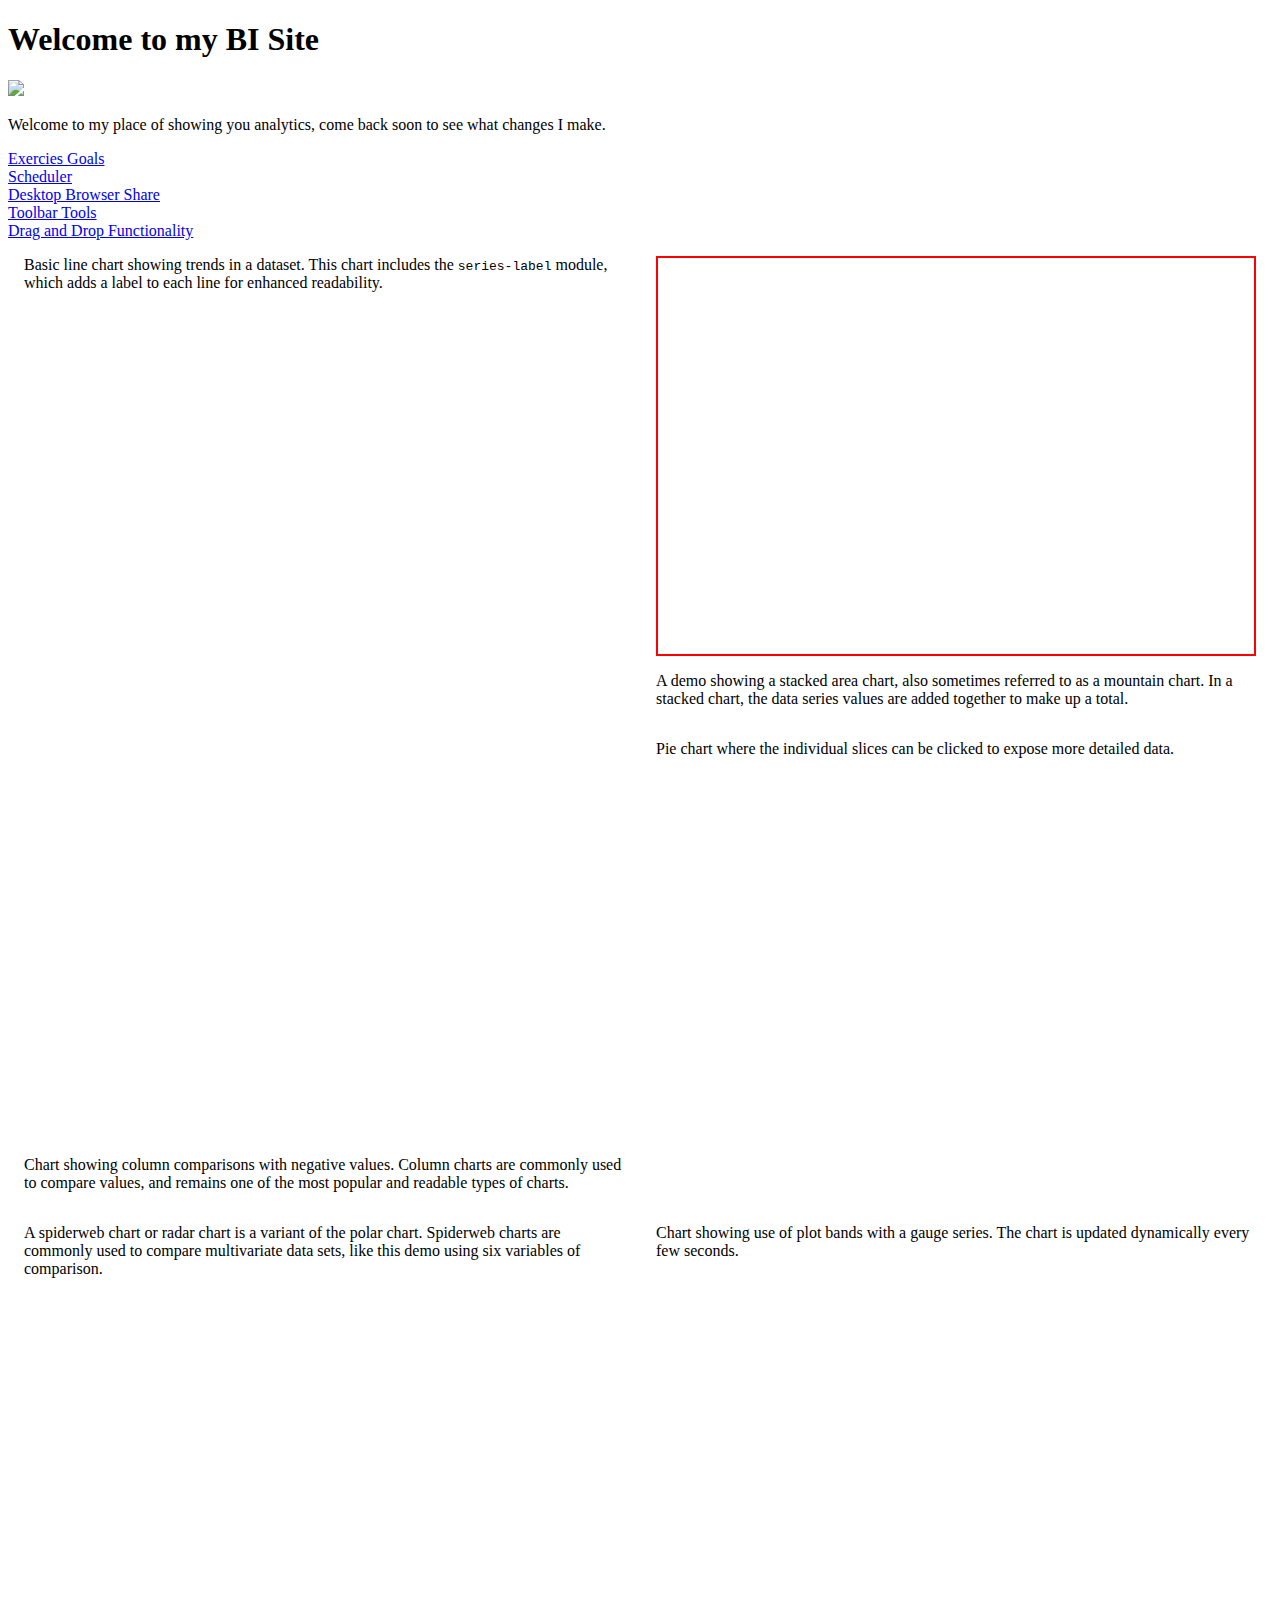
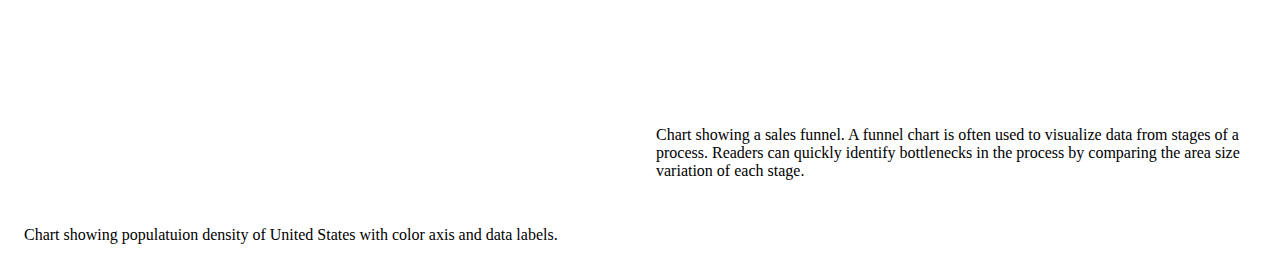
==== index.html @ a9288795 "JQWidget reference" ====
<!DOCTYPE html>
<html lang="en">
<head>
    <meta charset="UTF-8">
    <meta http-equiv="X-UA-Compatible" content="IE=edge">
    <meta name="viewport" content="width=device-width, initial-scale=1.0">
    <title>Charles' Site</title>
    <link rel="stylesheet" href="styles.css">
<style>
    * {
      box-sizing: border-box;
    }
    /* Create two equal columns next to each other */
    .column-1 {
      width: 50%;
    }
    .column-2 {
      width: 50%;
    }
    .row {
    width:100%;
    display: inline-flex;
    flex-wrap: wrap;
    }
    
    /* Responsive layout - makes the two columns stack on top of each other instead of next to each other*/
    @media screen and (max-width: 1100px) {
      .column-1 {
        width: 100%;
      }
      .column-2 {
        width: 100%;
      }
    }
</style>
</head>
<body>
    <h1>Welcome to my BI Site</h1>
    <img src="Headshot.jpg" height="200px"> 
    <p>Welcome to my place of showing you analytics,
        come back soon to see what changes I make.</p>

        <script src="https://code.highcharts.com/maps/highmaps.js"></script>
        <script src="https://code.highcharts.com/maps/modules/data.js"></script>
        <script src="https://code.highcharts.com/maps/modules/exporting.js"></script>
        <script src="https://code.highcharts.com/maps/modules/offline-exporting.js"></script>
        <script src="https://code.highcharts.com/maps/modules/accessibility.js"></script>
        <script src="https://code.highcharts.com/highcharts.js"></script>
        <script src="https://code.highcharts.com/modules/series-label.js"></script>
        <script src="https://code.highcharts.com/modules/exporting.js"></script>
        <script src="https://code.highcharts.com/modules/export-data.js"></script>
        <script src="https://code.highcharts.com/modules/accessibility.js"></script>
        <script src="https://code.highcharts.com/highcharts-more.js"></script>
        <script src="https://code.highcharts.com/modules/funnel.js"></script>
        
        <a href="jqwidgets-ver15.0.0/demos/Javascript%20%26%20JQuery/jqxchart/javascript_chart_combination_series.htm">Exercies Goals</a><br>
        <a href="jqwidgets-ver15.0.0/demos/Javascript%20%26%20JQuery/jqxscheduler/scheduler-configure-scales.htm">Scheduler</a><br>
        <a href="jqwidgets-ver15.0.0/demos/Javascript%20%26%20JQuery/jqxchart/javascript_chart_pie_series.htm">Desktop Browser Share</a><br>
        <a href="jqwidgets-ver15.0.0/demos/Javascript%20%26%20JQuery/jqxtoolbar/javascript-toolbar-events.htm">Toolbar Tools</a><br>
        <a href="jqwidgets-ver15.0.0/demos/Javascript%20%26%20JQuery/jqxdragdrop/defaultfunctionality.htm">Drag and Drop Functionality</a><br>

<!-- Column 1 --> 
<section class="row">
    <div class="column-1" style="background-color:#FFFFFF;">
        <!-- Basic Line Chart -->
        <figure class="highcharts-figure">
            <div id="linecontainer"></div>
            <p class="highcharts-description">
                Basic line chart showing trends in a dataset. This chart includes the
                <code>series-label</code> module, which adds a label to each line for
                enhanced readability.
            </p>
            <script src="line.js"></script>
        </figure>
    </div>
    <div class="column-1" style="background-color:#FFFFFF;">
        <!-- Stacked Area Chart -->
        <figure class="highcharts-figure">
            <div id="areacontainer" style="border: 2px solid red;"></div>
            <p class="highcharts-description">
                A demo showing a stacked area chart, also sometimes referred to as a
                mountain chart. In a stacked chart, the data series values are added
                together to make up a total.
            </p>
            <script src="area.js"></script>
        </figure>
    </div>
    <div class="column-1" style="background-color:#FFFFFF;">
        <!-- Negative Column Chart -->
        <figure class="highcharts-figure">
            <div id="negcolumncontainer"></div>
            <p class="highcharts-description">
                Chart showing column comparisons with negative values.
                Column charts are commonly used to compare values, and remains one of
                the most popular and readable types of charts.
            </p>
            <script src="negcolumn.js"></script>
        </figure>
    </div>
    <div class="column-1" style="background-color:#FFFFFF;">
        <!-- Pie Drill Down Chart -->
        <figure class="highcharts-figure">
            <div id="piecontainer"></div>
            <p class="highcharts-description">
                Pie chart where the individual slices can be clicked to expose more
                detailed data.
            </p>
            <script src="pie.js"></script>
        </figure>
    </div>
</section>

<!-- Column 2 -->
<section class="row">
    <div class="column-2" style="background-color:#FFFFFF;">
        <!-- Spiderweb Chart -->
        <figure class="highcharts-figure">
            <div id="spidercontainer"></div>
            <p class="highcharts-description">
                A spiderweb chart or radar chart is a variant of the polar chart.
                Spiderweb charts are commonly used to compare multivariate data sets,
                like this demo using six variables of comparison.
            </p>
            <script src="spider.js"></script>
        </figure>
    </div>
    <div class="column-2" style="background-color:#FFFFFF;">
        <!-- Gauge Chart -->
        <figure class="highcharts-figure">
            <div id="gaugecontainer"></div>
            <p class="highcharts-description">
                Chart showing use of plot bands with a gauge series. The chart is
                updated dynamically every few seconds.
            </p>
            <script src="gauge.js"></script>
        </figure>
    </div>
    <div class="column-2" style="background-color:#FFFFFF;">
        <!-- Map Color Axis and Data Labels Chart -->
        <figure class="highcharts-figure">
        <div id="mapcontainer"></div>
        <p class="highcharts-description">
            Chart showing populatuion density of United States with color axis and data labels.
        </p>
        <script src="map.js"></script>
        </figure>
    </div>
    <div class="column-2" style="background-color:#FFFFFF;">
        <!-- Funnel Chart -->
        <figure class="highcharts-figure">
            <div id="funnelcontainer"></div>
            <p class="highcharts-description">
                Chart showing a sales funnel. A funnel chart is often used to visualize
                data from stages of a process. Readers can quickly identify bottlenecks
                in the process by comparing the area size variation of each stage.
            </p>
            <script src="funnel.js"></script>
        </figure>
    </div>
</section>
</body>
</html>
---- styles.css ----
/*Basic Line CSS*/
.highcharts-figure,
.highcharts-data-table table {
    min-width: 360px;
    max-width: 800px;
    margin: 1em auto;
}

.highcharts-data-table table {
    font-family: Verdana, sans-serif;
    border-collapse: collapse;
    border: 1px solid #ebebeb;
    margin: 10px auto;
    text-align: center;
    width: 100%;
    max-width: 500px;
}

.highcharts-data-table caption {
    padding: 1em 0;
    font-size: 1.2em;
    color: #555;
}

.highcharts-data-table th {
    font-weight: 600;
    padding: 0.5em;
}

.highcharts-data-table td,
.highcharts-data-table th,
.highcharts-data-table caption {
    padding: 0.5em;
}

.highcharts-data-table thead tr,
.highcharts-data-table tr:nth-child(even) {
    background: #f8f8f8;
}

.highcharts-data-table tr:hover {
    background: #f1f7ff;
}

/*Stacked Area CSS*/
#areacontainer {
    height: 400px;
}

.highcharts-figure,
.highcharts-data-table table {
    min-width: 310px;
    max-width: 800px;
    margin: 1em auto;
}

.highcharts-data-table table {
    font-family: Verdana, sans-serif;
    border-collapse: collapse;
    border: 1px solid #ebebeb;
    margin: 10px auto;
    text-align: center;
    width: 100%;
    max-width: 500px;
}

.highcharts-data-table caption {
    padding: 1em 0;
    font-size: 1.2em;
    color: #555;
}

.highcharts-data-table th {
    font-weight: 600;
    padding: 0.5em;
}

.highcharts-data-table td,
.highcharts-data-table th,
.highcharts-data-table caption {
    padding: 0.5em;
}

.highcharts-data-table thead tr,
.highcharts-data-table tr:nth-child(even) {
    background: #f8f8f8;
}

.highcharts-data-table tr:hover {
    background: #f1f7ff;
}

/*Negative Column CSS*/
#negcolumncontainer {
    height: 400px;
}

.highcharts-figure,
.highcharts-data-table table {
    min-width: 310px;
    max-width: 800px;
    margin: 1em auto;
}

.highcharts-data-table table {
    font-family: Verdana, sans-serif;
    border-collapse: collapse;
    border: 1px solid #ebebeb;
    margin: 10px auto;
    text-align: center;
    width: 100%;
    max-width: 500px;
}

.highcharts-data-table caption {
    padding: 1em 0;
    font-size: 1.2em;
    color: #555;
}

.highcharts-data-table th {
    font-weight: 600;
    padding: 0.5em;
}

.highcharts-data-table td,
.highcharts-data-table th,
.highcharts-data-table caption {
    padding: 0.5em;
}

.highcharts-data-table thead tr,
.highcharts-data-table tr:nth-child(even) {
    background: #f8f8f8;
}

.highcharts-data-table tr:hover {
    background: #f1f7ff;
}

/*Pie Drill Down CSS*/
.highcharts-figure,
.highcharts-data-table table {
    min-width: 320px;
    max-width: 660px;
    margin: 1em auto;
}

.highcharts-data-table table {
    font-family: Verdana, sans-serif;
    border-collapse: collapse;
    border: 1px solid #ebebeb;
    margin: 10px auto;
    text-align: center;
    width: 100%;
    max-width: 500px;
}

.highcharts-data-table caption {
    padding: 1em 0;
    font-size: 1.2em;
    color: #555;
}

.highcharts-data-table th {
    font-weight: 600;
    padding: 0.5em;
}

.highcharts-data-table td,
.highcharts-data-table th,
.highcharts-data-table caption {
    padding: 0.5em;
}

.highcharts-data-table thead tr,
.highcharts-data-table tr:nth-child(even) {
    background: #f8f8f8;
}

.highcharts-data-table tr:hover {
    background: #f1f7ff;
}

/*Spiderweb CSS*/
.highcharts-figure,
.highcharts-data-table table {
    min-width: 320px;
    max-width: 700px;
    margin: 1em auto;
}

.highcharts-data-table table {
    font-family: Verdana, sans-serif;
    border-collapse: collapse;
    border: 1px solid #ebebeb;
    margin: 10px auto;
    text-align: center;
    width: 100%;
    max-width: 500px;
}

.highcharts-data-table caption {
    padding: 1em 0;
    font-size: 1.2em;
    color: #555;
}

.highcharts-data-table th {
    font-weight: 600;
    padding: 0.5em;
}

.highcharts-data-table td,
.highcharts-data-table th,
.highcharts-data-table caption {
    padding: 0.5em;
}

.highcharts-data-table thead tr,
.highcharts-data-table tr:nth-child(even) {
    background: #f8f8f8;
}

.highcharts-data-table tr:hover {
    background: #f1f7ff;
}

/*Gauge CSS*/
.highcharts-figure,
.highcharts-data-table table {
    min-width: 310px;
    max-width: 500px;
    margin: 1em auto;
}

.highcharts-data-table table {
    font-family: Verdana, sans-serif;
    border-collapse: collapse;
    border: 1px solid #ebebeb;
    margin: 10px auto;
    text-align: center;
    width: 100%;
    max-width: 500px;
}

.highcharts-data-table caption {
    padding: 1em 0;
    font-size: 1.2em;
    color: #555;
}

.highcharts-data-table th {
    font-weight: 600;
    padding: 0.5em;
}

.highcharts-data-table td,
.highcharts-data-table th,
.highcharts-data-table caption {
    padding: 0.5em;
}

.highcharts-data-table thead tr,
.highcharts-data-table tr:nth-child(even) {
    background: #f8f8f8;
}

.highcharts-data-table tr:hover {
    background: #f1f7ff;
}

/*Map Color Axis and Data Labels CSS*/
#mapcontainer {
    height: 500px;
    min-width: 310px;
    max-width: 600px;
    margin: 0 auto;
}

.loading {
    margin-top: 10em;
    text-align: center;
    color: gray;
}

/*Funnel CSS*/
#funnelcontainer {
    height: 400px;
}

.highcharts-figure,
.highcharts-data-table table {
    min-width: 360px;
    max-width: 600px;
    margin: 1em auto;
}

.highcharts-data-table table {
    font-family: Verdana, sans-serif;
    border-collapse: collapse;
    border: 1px solid #ebebeb;
    margin: 10px auto;
    text-align: center;
    width: 100%;
    max-width: 500px;
}

.highcharts-data-table caption {
    padding: 1em 0;
    font-size: 1.2em;
    color: #555;
}

.highcharts-data-table th {
    font-weight: 600;
    padding: 0.5em;
}

.highcharts-data-table td,
.highcharts-data-table th,
.highcharts-data-table caption {
    padding: 0.5em;
}

.highcharts-data-table thead tr,
.highcharts-data-table tr:nth-child(even) {
    background: #f8f8f8;
}

.highcharts-data-table tr:hover {
    background: #f1f7ff;
}
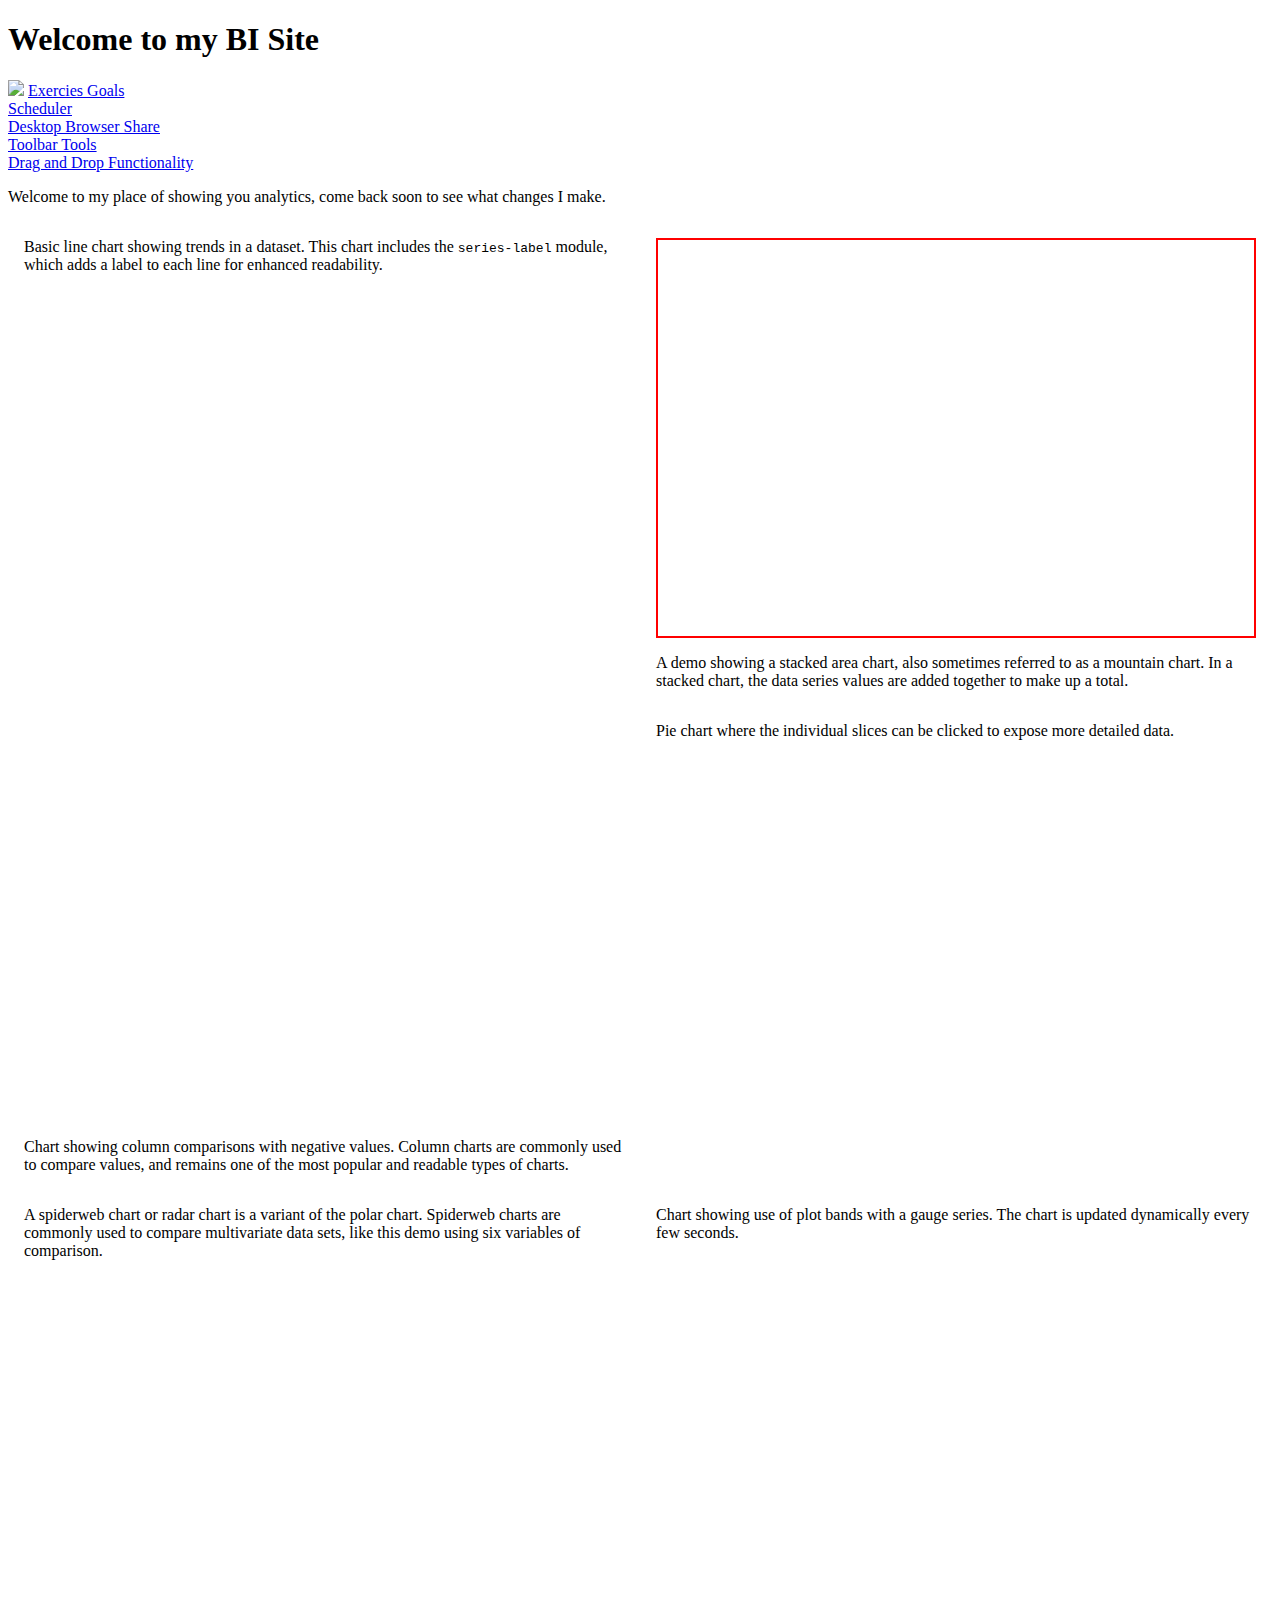
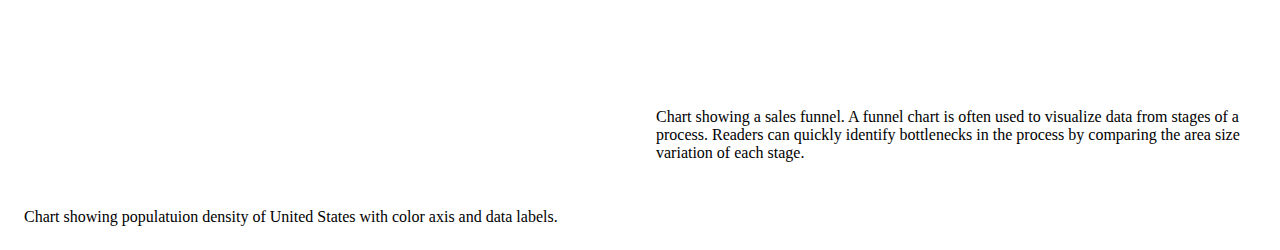
==== commit c18c2266: "Toolbar test" ====
--- a/index.html
+++ b/index.html
@@ -37,6 +37,11 @@
 <body>
     <h1>Welcome to my BI Site</h1>
     <img src="Headshot.jpg" height="200px"> 
+    <a href="jqwidgets-ver15.0.0/demos/Javascript%20%26%20JQuery/jqxchart/javascript_chart_combination_series.htm">Exercies Goals</a><br>
+        <a href="jqwidgets-ver15.0.0/demos/Javascript%20%26%20JQuery/jqxscheduler/scheduler-configure-scales.htm">Scheduler</a><br>
+        <a href="jqwidgets-ver15.0.0/demos/Javascript%20%26%20JQuery/jqxchart/javascript_chart_pie_series.htm">Desktop Browser Share</a><br>
+        <a href="jqwidgets-ver15.0.0/demos/Javascript%20%26%20JQuery/jqxtoolbar/javascript-toolbar-events.htm">Toolbar Tools</a><br>
+        <a href="jqwidgets-ver15.0.0/demos/Javascript%20%26%20JQuery/jqxdragdrop/defaultfunctionality.htm">Drag and Drop Functionality</a><br>
     <p>Welcome to my place of showing you analytics,
         come back soon to see what changes I make.</p>
 
@@ -52,12 +57,6 @@
         <script src="https://code.highcharts.com/modules/accessibility.js"></script>
         <script src="https://code.highcharts.com/highcharts-more.js"></script>
         <script src="https://code.highcharts.com/modules/funnel.js"></script>
-        
-        <a href="jqwidgets-ver15.0.0/demos/Javascript%20%26%20JQuery/jqxchart/javascript_chart_combination_series.htm">Exercies Goals</a><br>
-        <a href="jqwidgets-ver15.0.0/demos/Javascript%20%26%20JQuery/jqxscheduler/scheduler-configure-scales.htm">Scheduler</a><br>
-        <a href="jqwidgets-ver15.0.0/demos/Javascript%20%26%20JQuery/jqxchart/javascript_chart_pie_series.htm">Desktop Browser Share</a><br>
-        <a href="jqwidgets-ver15.0.0/demos/Javascript%20%26%20JQuery/jqxtoolbar/javascript-toolbar-events.htm">Toolbar Tools</a><br>
-        <a href="jqwidgets-ver15.0.0/demos/Javascript%20%26%20JQuery/jqxdragdrop/defaultfunctionality.htm">Drag and Drop Functionality</a><br>
 
 <!-- Column 1 --> 
 <section class="row">
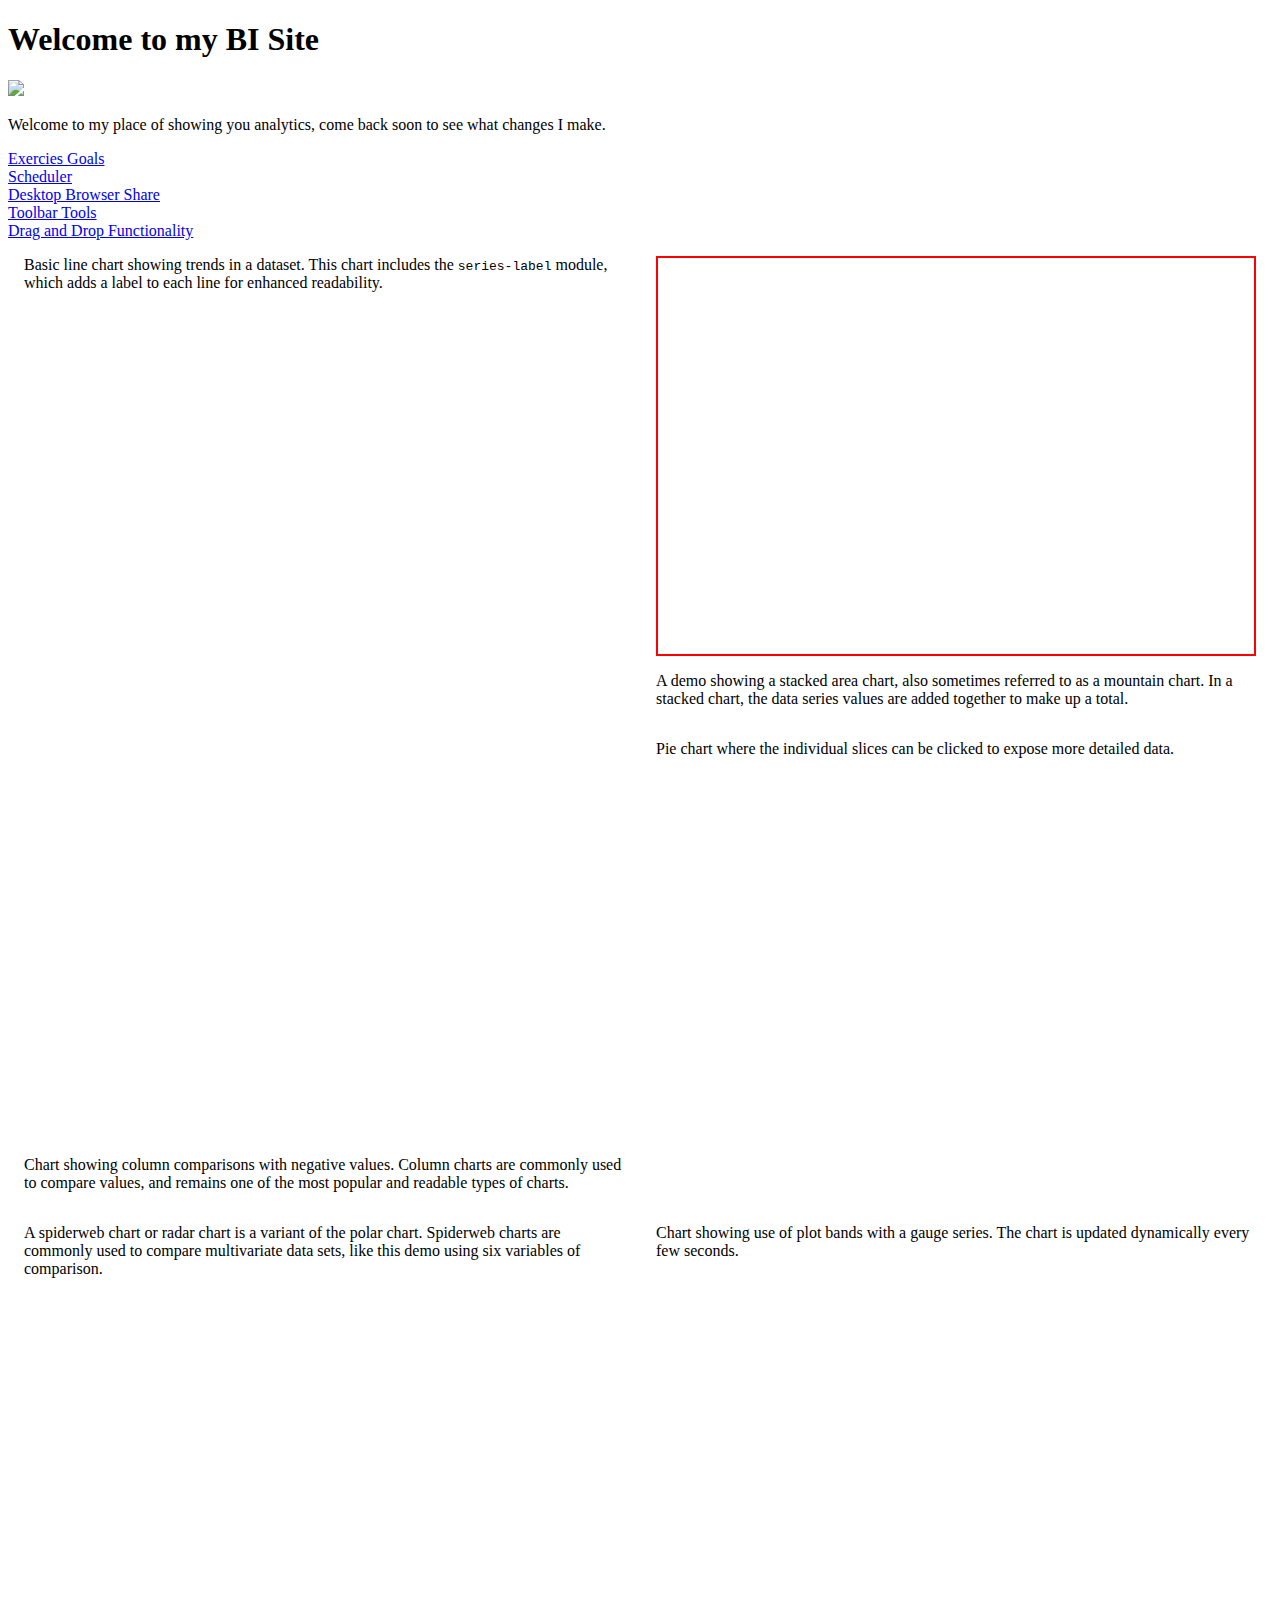
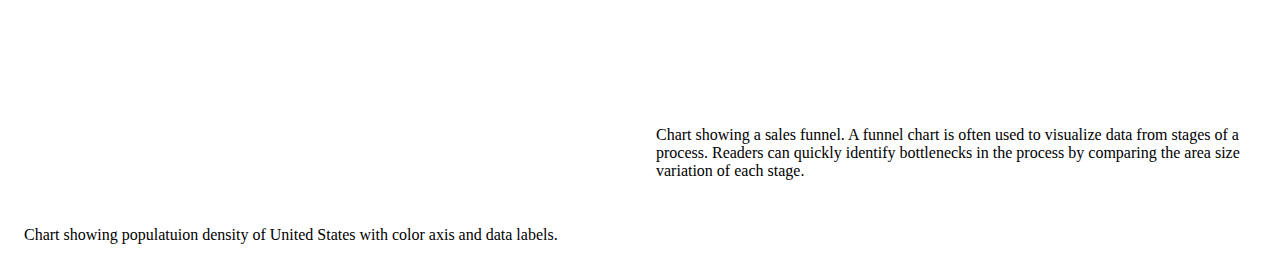
==== commit ed7165a8: "Update index.html" ====
--- a/index.html
+++ b/index.html
@@ -37,13 +37,18 @@
 <body>
     <h1>Welcome to my BI Site</h1>
     <img src="Headshot.jpg" height="200px"> 
-    <a href="jqwidgets-ver15.0.0/demos/Javascript%20%26%20JQuery/jqxchart/javascript_chart_combination_series.htm">Exercies Goals</a><br>
-        <a href="jqwidgets-ver15.0.0/demos/Javascript%20%26%20JQuery/jqxscheduler/scheduler-configure-scales.htm">Scheduler</a><br>
-        <a href="jqwidgets-ver15.0.0/demos/Javascript%20%26%20JQuery/jqxchart/javascript_chart_pie_series.htm">Desktop Browser Share</a><br>
-        <a href="jqwidgets-ver15.0.0/demos/Javascript%20%26%20JQuery/jqxtoolbar/javascript-toolbar-events.htm">Toolbar Tools</a><br>
-        <a href="jqwidgets-ver15.0.0/demos/Javascript%20%26%20JQuery/jqxdragdrop/defaultfunctionality.htm">Drag and Drop Functionality</a><br>
     <p>Welcome to my place of showing you analytics,
         come back soon to see what changes I make.</p>
+        
+        <a href="jqwidgets-ver15.0.0/demos/Javascript%20%26%20JQuery/jqxchart/javascript_chart_combination_series.htm">Exercies Goals</a><br>
+
+        <a href="jqwidgets-ver15.0.0/demos/Javascript%20%26%20JQuery/jqxscheduler/scheduler-configure-scales.htm">Scheduler</a><br>
+        
+        <a href="jqwidgets-ver15.0.0/demos/Javascript%20%26%20JQuery/jqxchart/javascript_chart_pie_series.htm">Desktop Browser Share</a><br>
+        
+        <a href="jqwidgets-ver15.0.0/demos/Javascript%20%26%20JQuery/jqxtoolbar/javascript-toolbar-events.htm">Toolbar Tools</a><br>
+        
+        <a href="jqwidgets-ver15.0.0/demos/Javascript%20%26%20JQuery/jqxdragdrop/defaultfunctionality.htm">Drag and Drop Functionality</a><br>
 
         <script src="https://code.highcharts.com/maps/highmaps.js"></script>
         <script src="https://code.highcharts.com/maps/modules/data.js"></script>
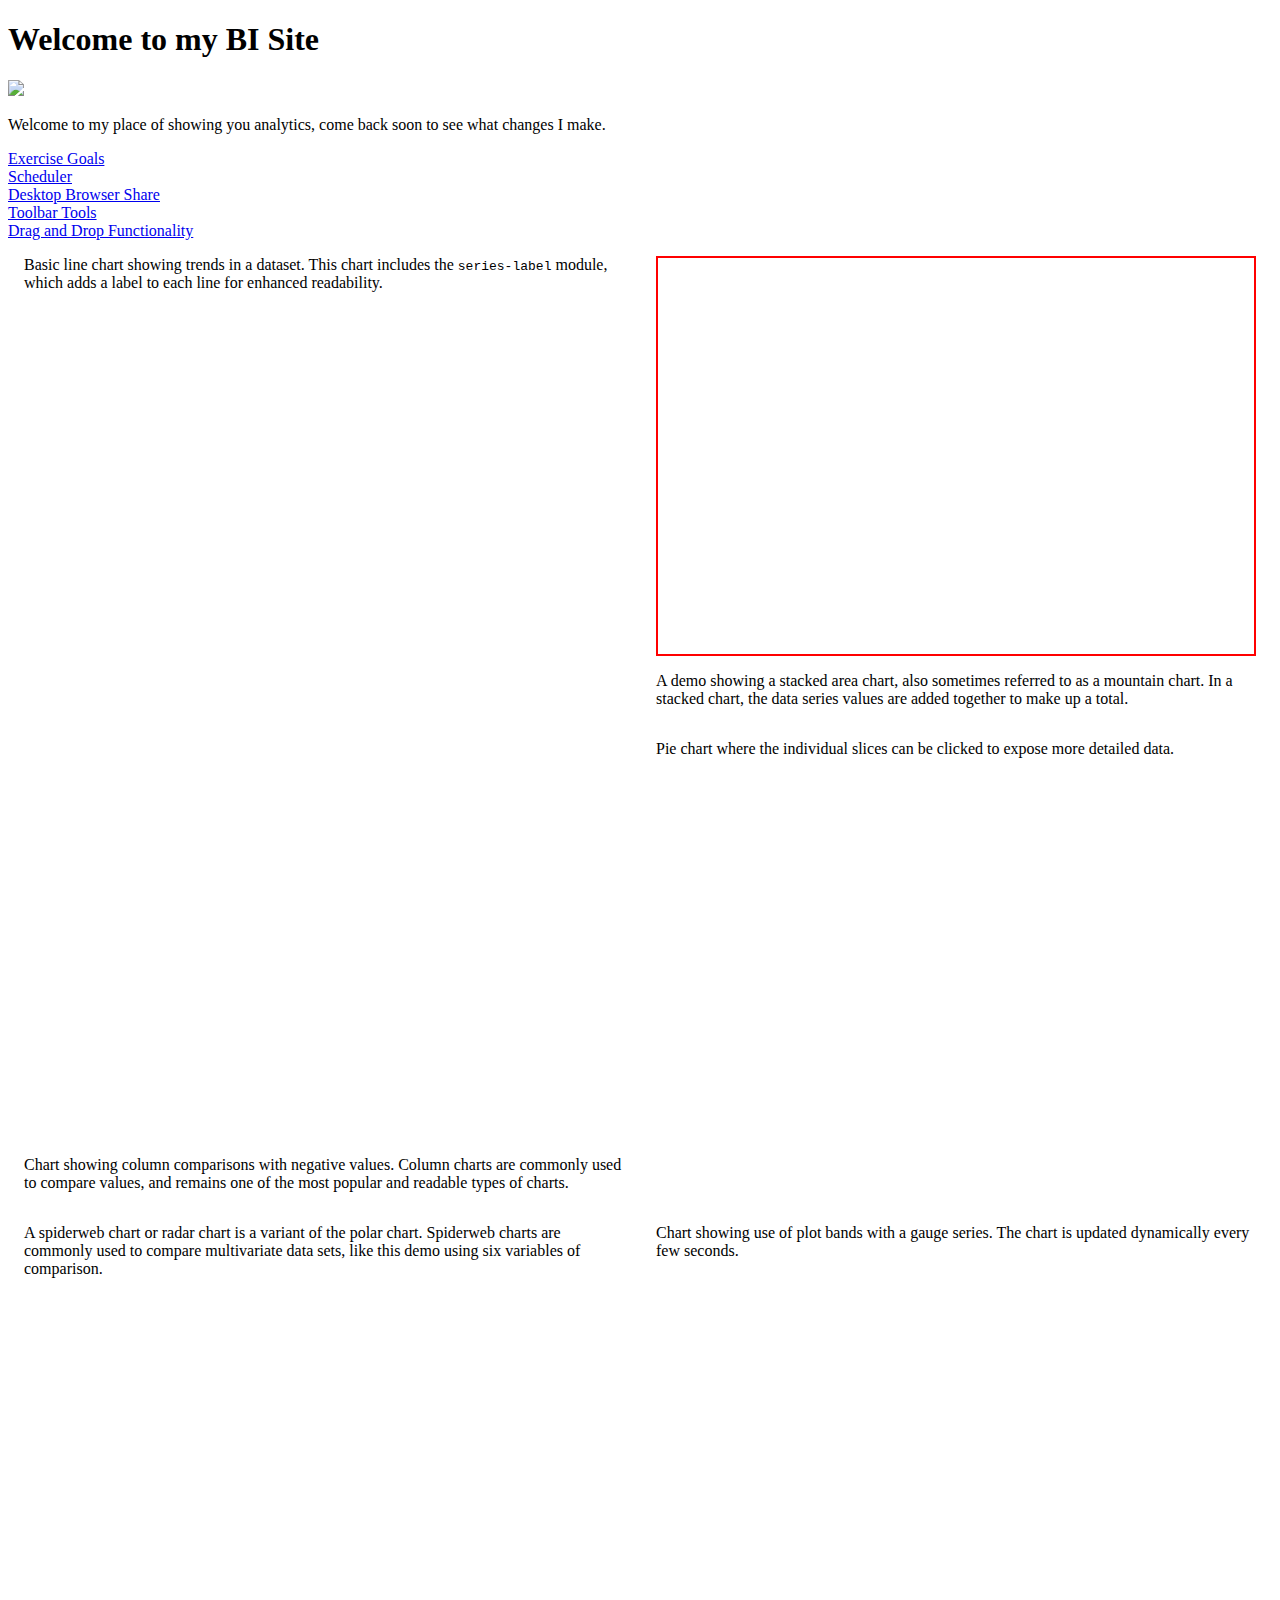
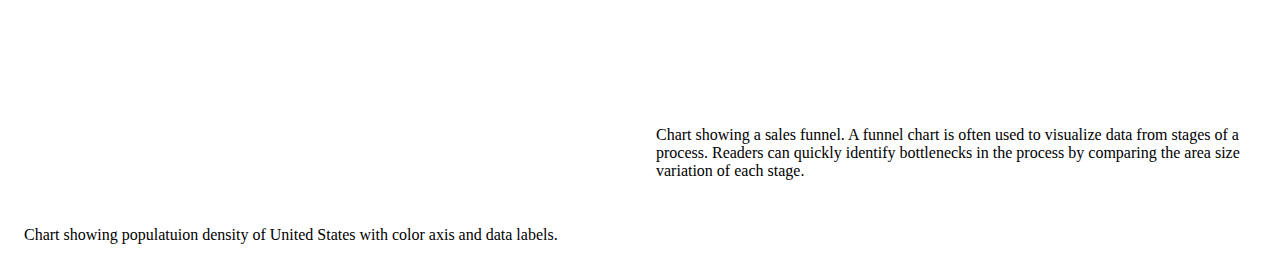
==== commit 3824efbd: "Update index.html" ====
--- a/index.html
+++ b/index.html
@@ -36,11 +36,11 @@
 </head>
 <body>
     <h1>Welcome to my BI Site</h1>
-    <img src="Headshot.jpg" height="200px"> 
+    <img src="Headshot.jpg" height="200px"><p></p> 
     <p>Welcome to my place of showing you analytics,
         come back soon to see what changes I make.</p>
         
-        <a href="jqwidgets-ver15.0.0/demos/Javascript%20%26%20JQuery/jqxchart/javascript_chart_combination_series.htm">Exercies Goals</a><br>
+        <a href="jqwidgets-ver15.0.0/demos/Javascript%20%26%20JQuery/jqxchart/javascript_chart_combination_series.htm">Exercise Goals</a><br>
 
         <a href="jqwidgets-ver15.0.0/demos/Javascript%20%26%20JQuery/jqxscheduler/scheduler-configure-scales.htm">Scheduler</a><br>
         
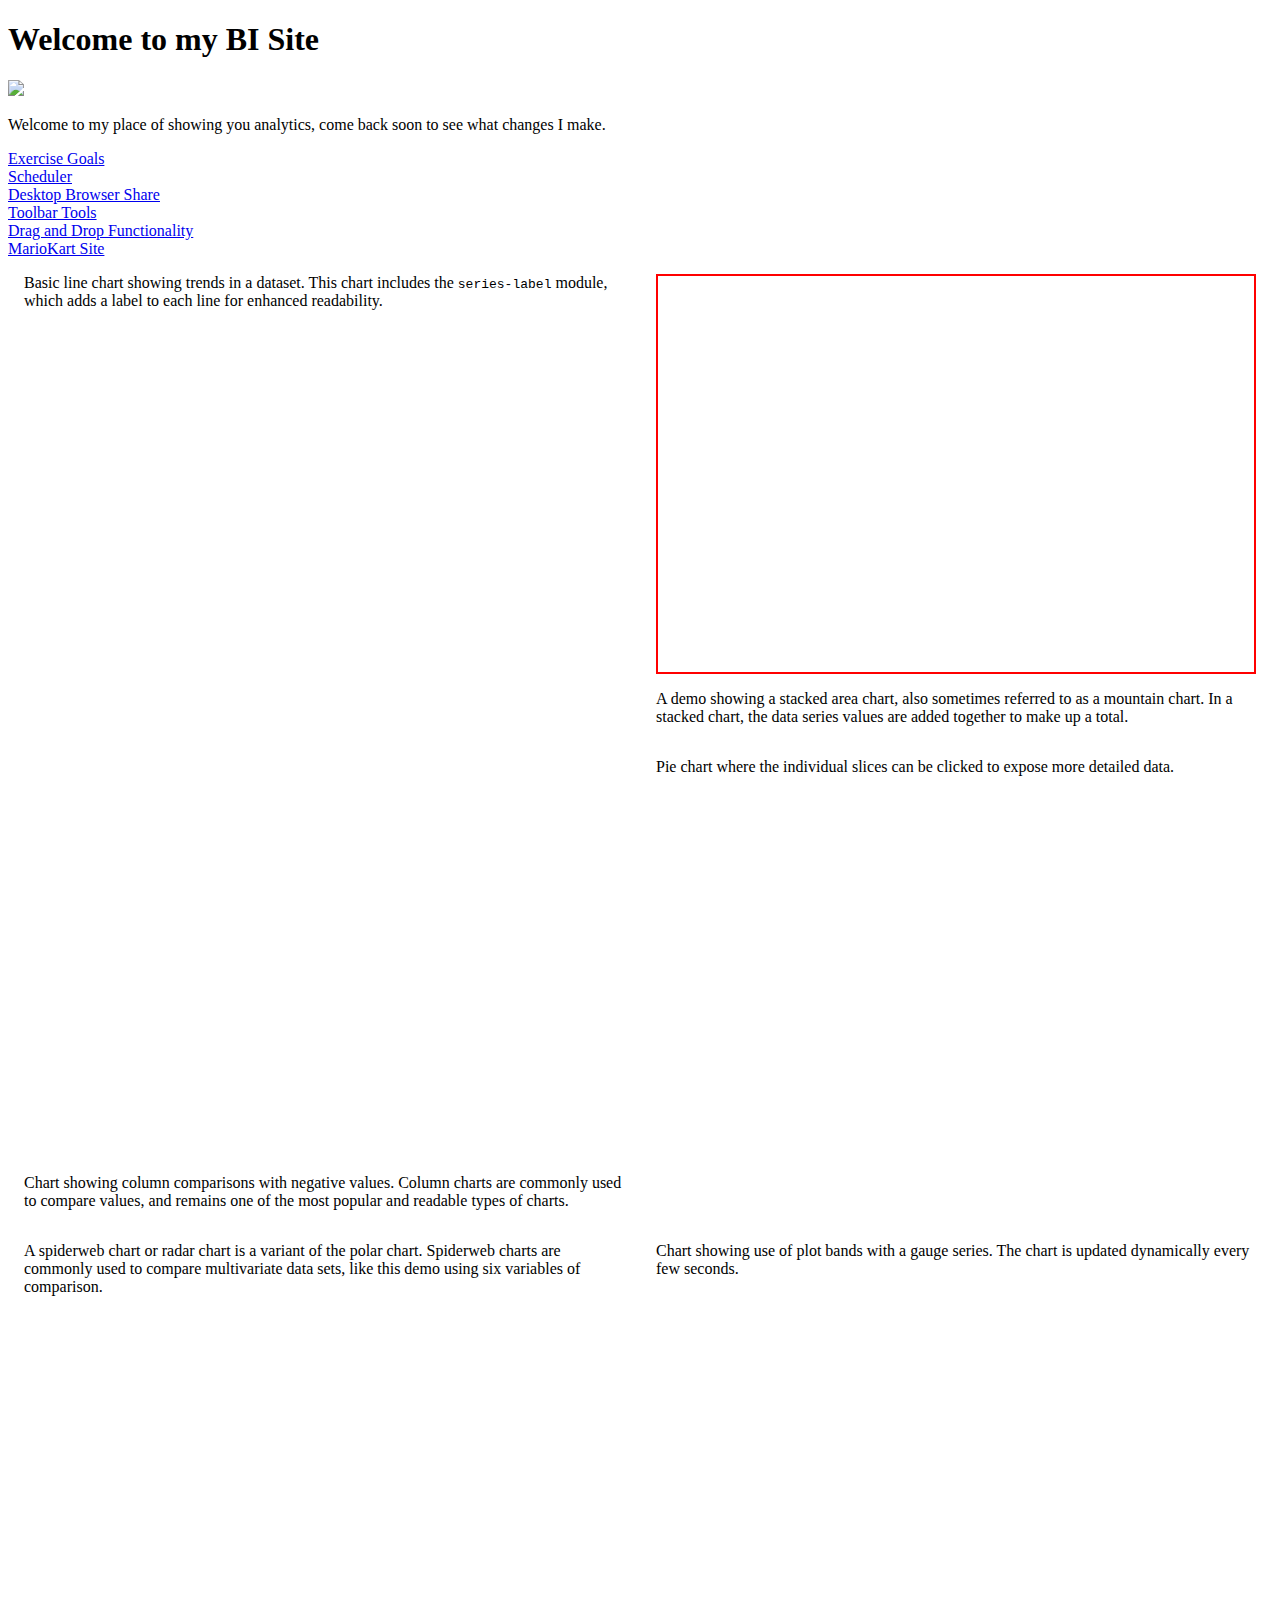
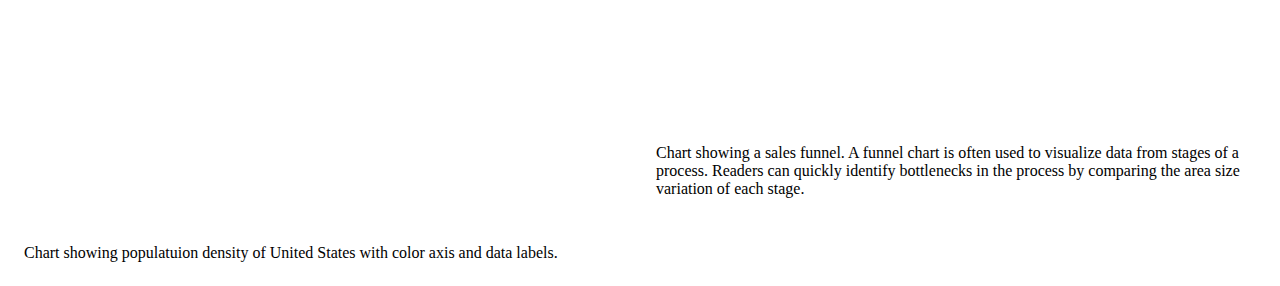
==== commit bbdb365d: "Update index.html" ====
--- a/index.html
+++ b/index.html
@@ -49,6 +49,8 @@
         <a href="jqwidgets-ver15.0.0/demos/Javascript%20%26%20JQuery/jqxtoolbar/javascript-toolbar-events.htm">Toolbar Tools</a><br>
         
         <a href="jqwidgets-ver15.0.0/demos/Javascript%20%26%20JQuery/jqxdragdrop/defaultfunctionality.htm">Drag and Drop Functionality</a><br>
+
+        <a href="mariokart_site/">MarioKart Site</a>
 
         <script src="https://code.highcharts.com/maps/highmaps.js"></script>
         <script src="https://code.highcharts.com/maps/modules/data.js"></script>
